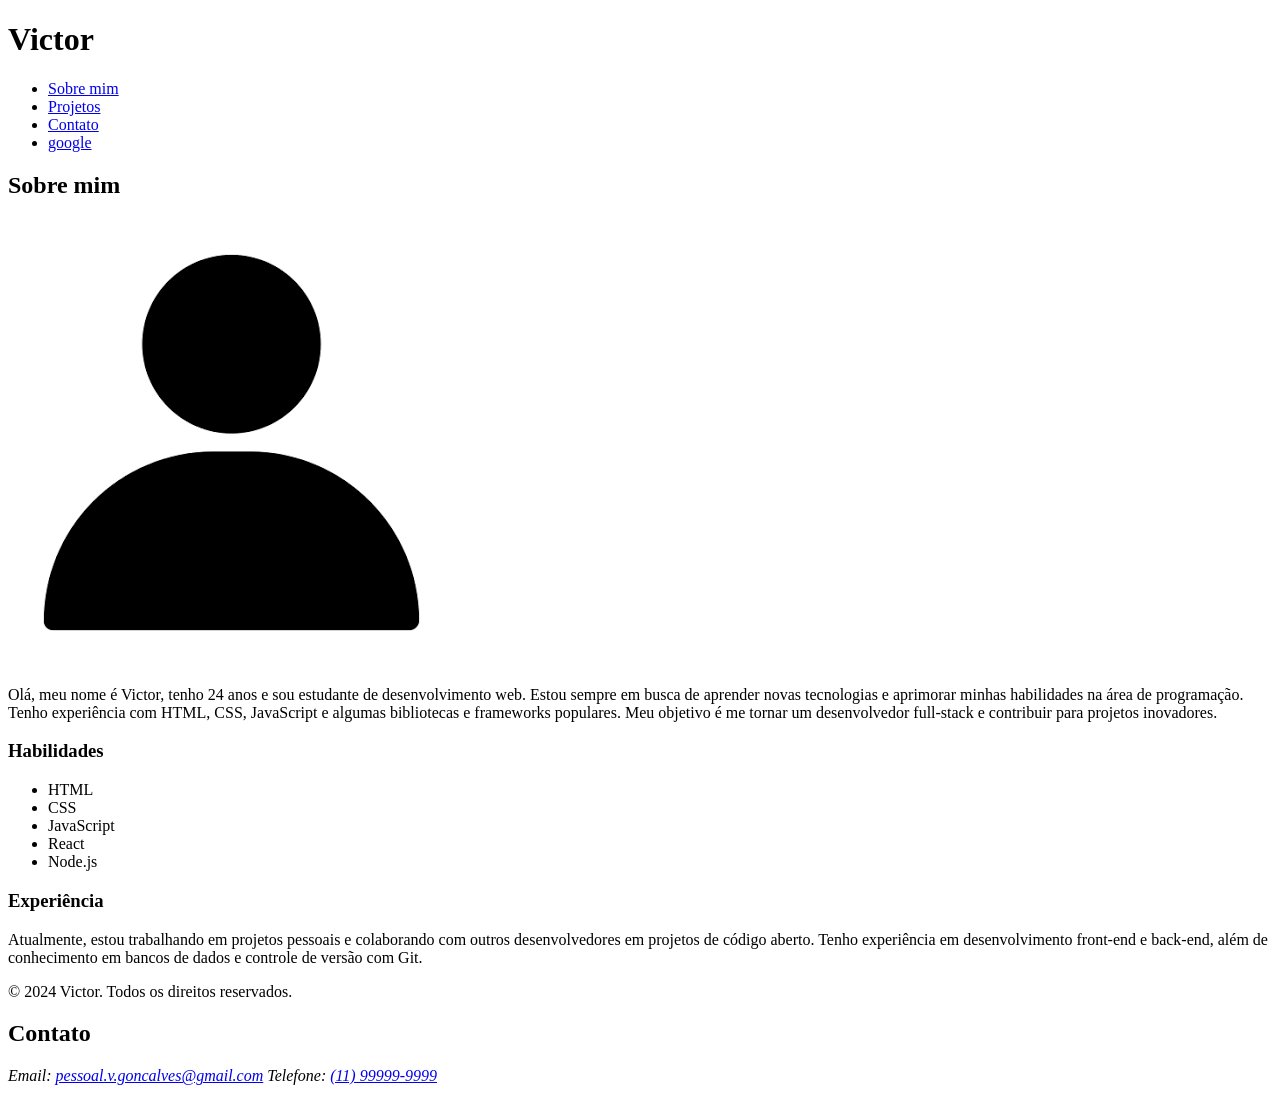
==== index.html @ 49d2ec49 "primeiro commit" ====
<!DOCTYPE html>
<html lang="en">
<head>
    <meta charset="UTF-8">
    <meta name="viewport" content="width=device-width, initial-scale=1.0">
    <title>Document</title>
</head>
<body>
    <header>
        <h1>Victor</h1>
        <nav>
            <ul>
                <li><a href="sobre">Sobre mim</a></li>
                <li><a href="projeto">Projetos</a></li>
                <li><a href="contato">Contato</a></li>
                <li><a href="https://google.com.br" target="_blank">google</a></li>
            </ul>
        </nav>
    </header>

    <section id="sobre">
        <h2>Sobre mim</h2>
        <img src="images.png"
        alt="Minha foto">

        <article>
            <p>Olá, meu nome é Victor, tenho 24 anos e sou estudante de desenvolvimento web. Estou sempre em busca de aprender novas tecnologias e aprimorar minhas habilidades na área de programação. Tenho experiência com HTML, CSS, JavaScript e algumas bibliotecas e frameworks populares. Meu objetivo é me tornar um desenvolvedor full-stack e contribuir para projetos inovadores.</p>
        </article>

        <aside>
            <h3>Habilidades</h3>
            <ul>
                <li>HTML</li>
                <li>CSS</li>
                <li>JavaScript</li>
                <li>React</li>
                <li>Node.js</li>
            </ul>
        </aside>
        <article>
            <h3>Experiência</h3>
            <p>Atualmente, estou trabalhando em projetos pessoais e colaborando com outros desenvolvedores em projetos de código aberto. Tenho experiência em desenvolvimento front-end e back-end, além de conhecimento em bancos de dados e controle de versão com Git.</p>
        </article>
    </section>
    
    <footer>
        <p>&copy; 2024 Victor. Todos os direitos reservados.</p>

        <section id="contato">
            <h2>Contato</h2>
            
            <address>
                Email: <a href="mailto:pessoal.v.goncalves@gmail.com">pessoal.v.goncalves@gmail.com</a>
                Telefone: <a href="tel:+5511999999999">(11) 99999-9999</a>
            </address>
        </section>
    </footer>
</body>
</html>
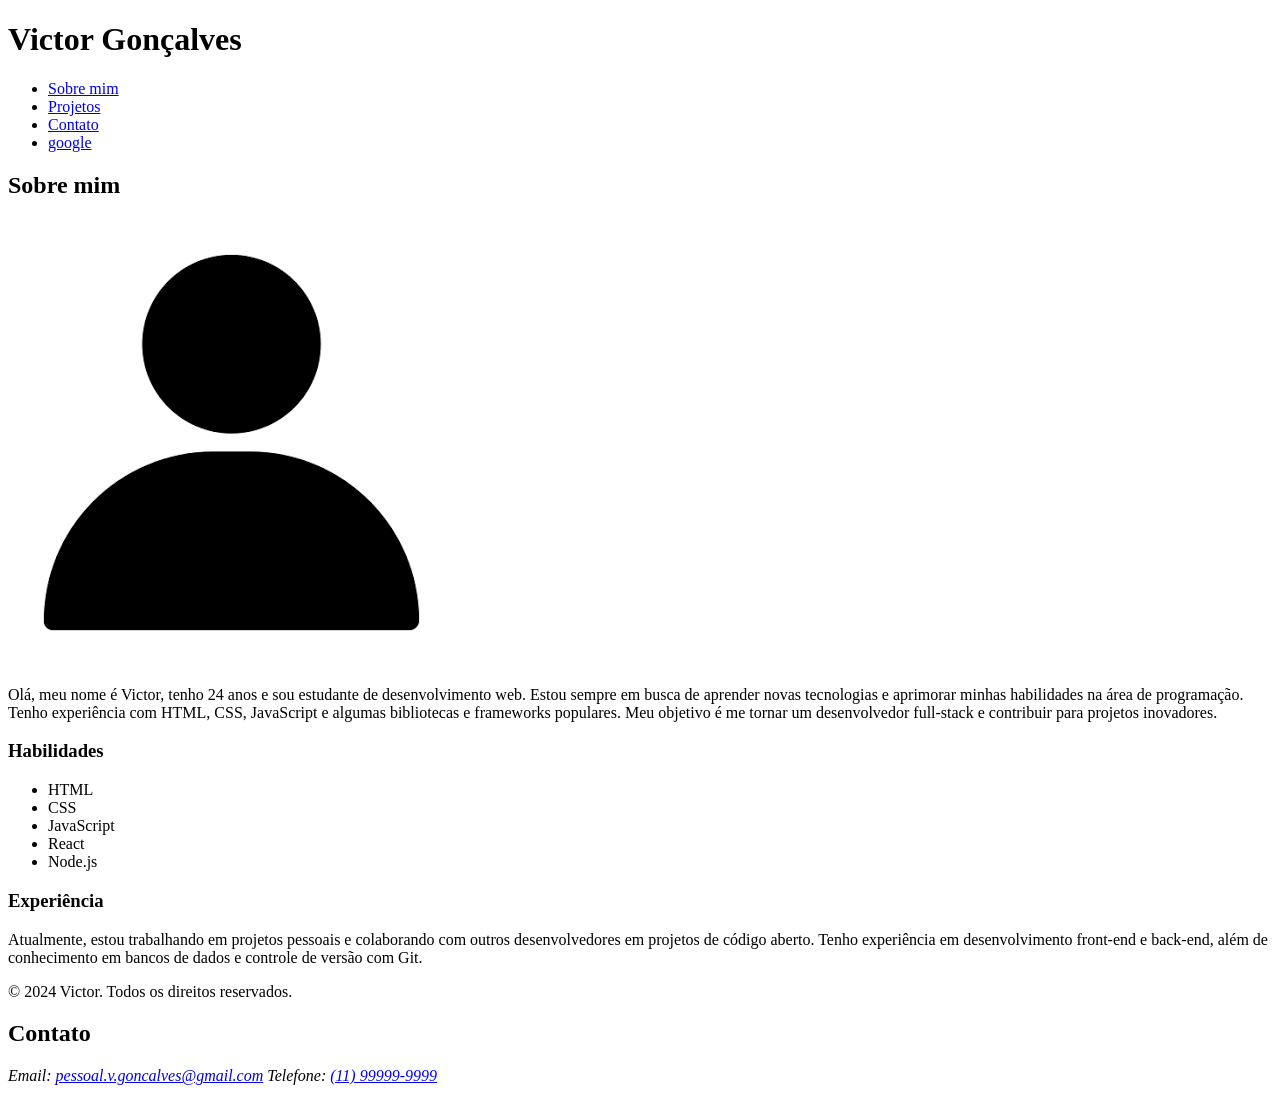
==== commit de65b554: "teste v1" ====
--- a/index.html
+++ b/index.html
@@ -7,7 +7,7 @@
 </head>
 <body>
     <header>
-        <h1>Victor</h1>
+        <h1>Victor Gonçalves</h1>
         <nav>
             <ul>
                 <li><a href="sobre">Sobre mim</a></li>
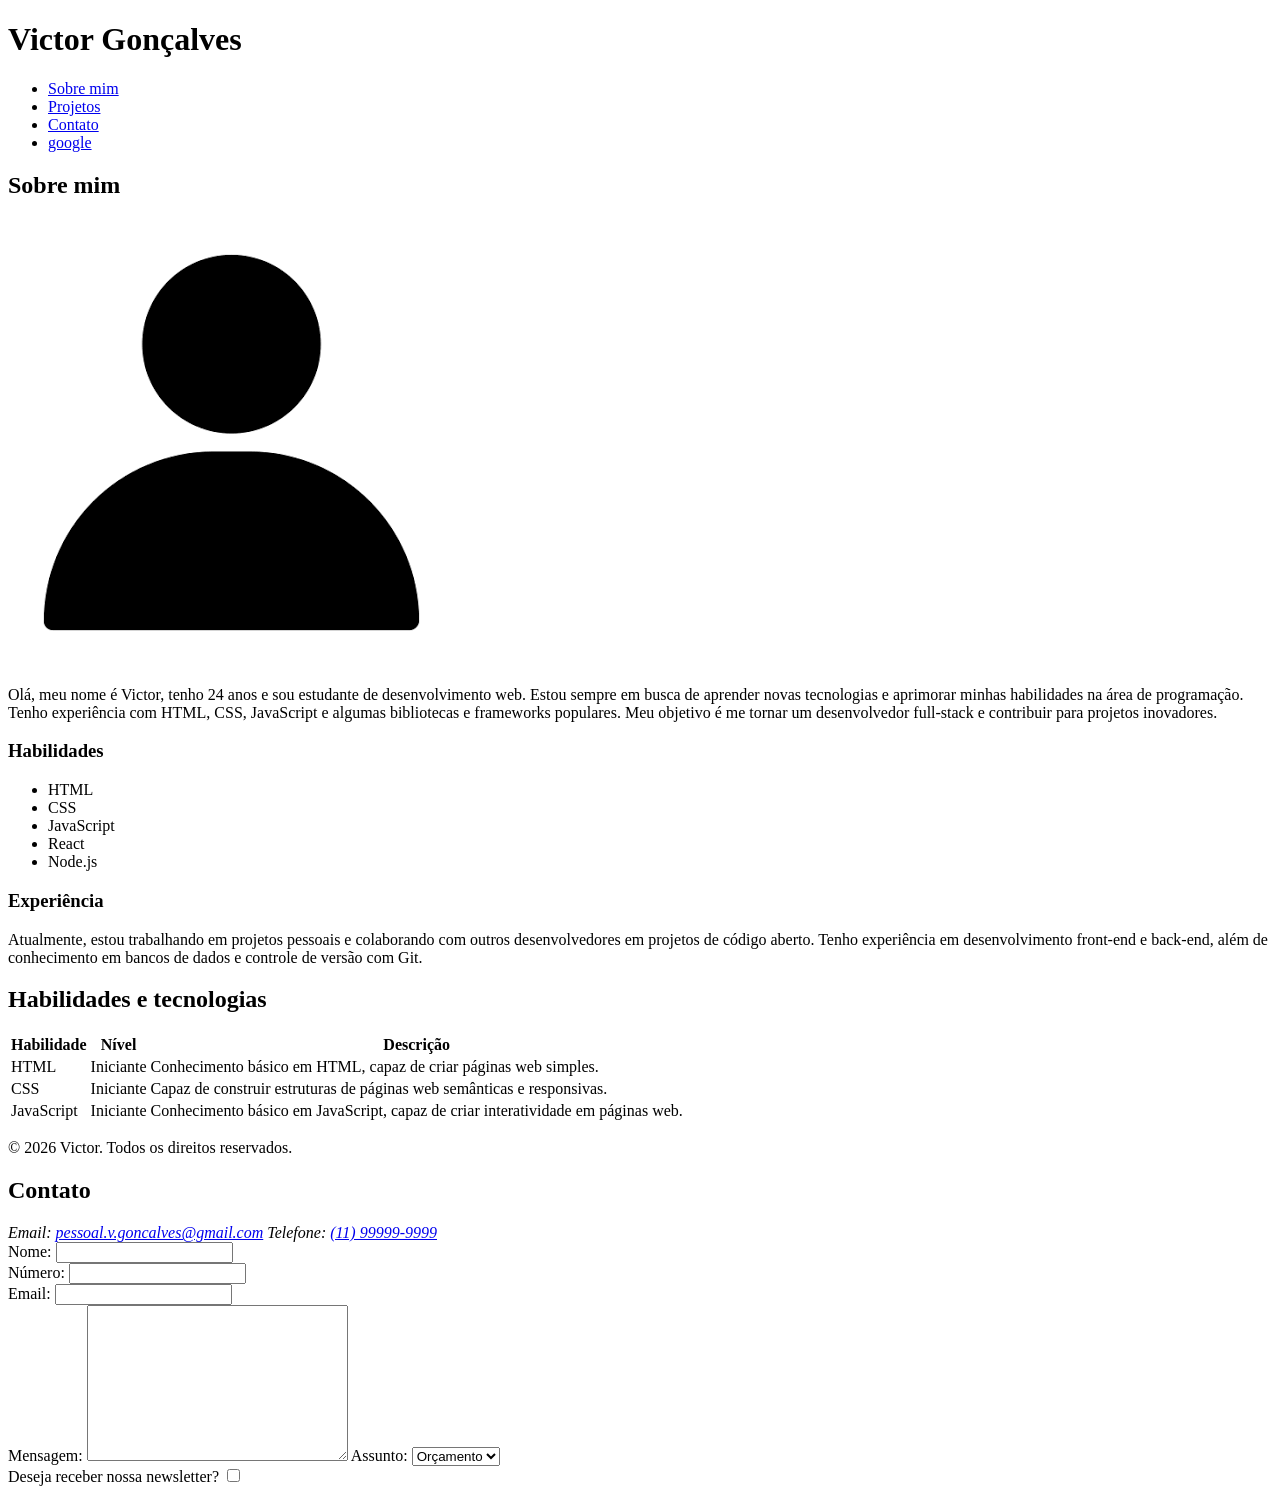
==== commit 5112b5eb: "att1.1" ====
--- a/index.html
+++ b/index.html
@@ -42,9 +42,41 @@
             <p>Atualmente, estou trabalhando em projetos pessoais e colaborando com outros desenvolvedores em projetos de código aberto. Tenho experiência em desenvolvimento front-end e back-end, além de conhecimento em bancos de dados e controle de versão com Git.</p>
         </article>
     </section>
-    
+
+    <section id="Habilidades">
+
+            <h2>Habilidades e tecnologias</h2>
+
+            <table>
+                <thead>
+                    <tr>
+                        <th>Habilidade</th>
+                        <th>Nível</th>
+                        <th>Descrição</th>
+                </thead>
+
+                <tbody>
+                    <tr>
+                        <td>HTML</td>
+                        <td>Iniciante</td>
+                        <td>Conhecimento básico em HTML, capaz de criar páginas web simples.</td>
+                    </tr>
+
+                    <tr>
+                        <td>CSS</td>
+                        <td>Iniciante</td>
+                        <td>Capaz de construir estruturas de páginas web semânticas e responsivas.</td>
+                    </tr>
+
+                    <tr>
+                        <td>JavaScript</td>
+                        <td>Iniciante</td>
+                        <td>Conhecimento básico em JavaScript, capaz de criar interatividade em páginas web.</td>
+                </tbody>
+            </table>
+        </section> 
     <footer>
-        <p>&copy; 2024 Victor. Todos os direitos reservados.</p>
+        <p>&copy; 2026 Victor. Todos os direitos reservados.</p>
 
         <section id="contato">
             <h2>Contato</h2>
@@ -53,6 +85,39 @@
                 Email: <a href="mailto:pessoal.v.goncalves@gmail.com">pessoal.v.goncalves@gmail.com</a>
                 Telefone: <a href="tel:+5511999999999">(11) 99999-9999</a>
             </address>
+
+            <form action="">
+                <label for="nome">Nome: </label>
+                <input type="text" id="nome" name="nome">
+
+                <br>
+
+                <label for="numero">Número: </label>
+                <input type="tel" id="numero" name="numero">
+                
+                <br>
+                
+                <label for="email">Email: </label>
+                <input type="email" id="email" name="email">
+                
+                <br>
+
+                <label for="mensagem">Mensagem: </label>
+                <textarea name="mensagem" id="mensagem" cols="30" rows="10"></textarea>
+                
+                <label for="assunto">Assunto: </label>
+                <select id="assunto" name="assunto">
+                    <option value="duvida">Orçamento</option>
+                    <option value="sugestao">Sugestão</option>
+                    <option value="elogio">Dúvida</option>
+
+                </select>
+                
+                <br>
+
+                <label for="newsletter">Deseja receber nossa newsletter?</label>
+                <input type="checkbox" id="newsletter" name="newsletter">
+            </form>
         </section>
     </footer>
 </body>
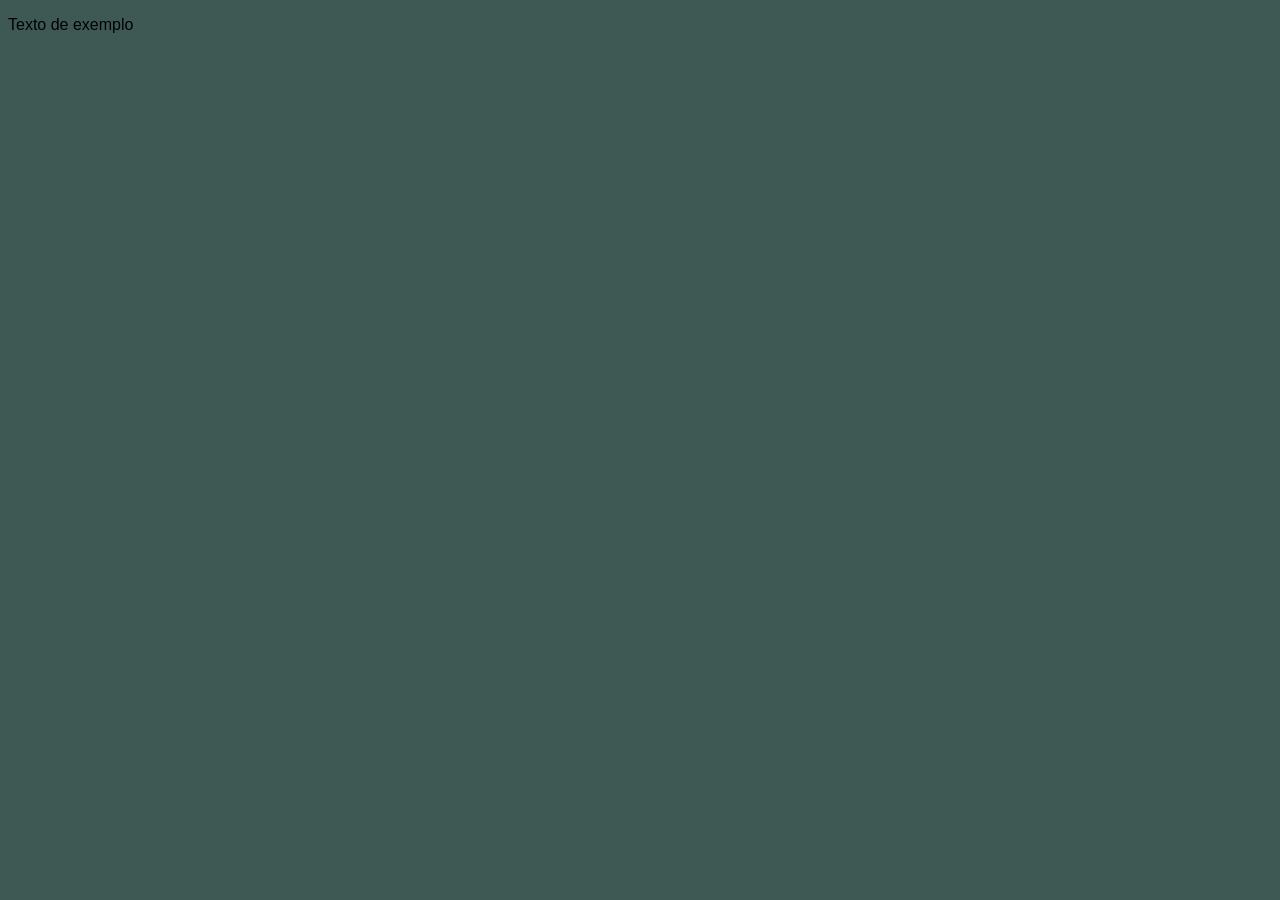
==== commit 940103ea: "test" ====
--- a/index.html
+++ b/index.html
@@ -4,121 +4,9 @@
     <meta charset="UTF-8">
     <meta name="viewport" content="width=device-width, initial-scale=1.0">
     <title>Document</title>
+    <link rel="stylesheet" href="style.css">
 </head>
 <body>
-    <header>
-        <h1>Victor Gonçalves</h1>
-        <nav>
-            <ul>
-                <li><a href="sobre">Sobre mim</a></li>
-                <li><a href="projeto">Projetos</a></li>
-                <li><a href="contato">Contato</a></li>
-                <li><a href="https://google.com.br" target="_blank">google</a></li>
-            </ul>
-        </nav>
-    </header>
-
-    <section id="sobre">
-        <h2>Sobre mim</h2>
-        <img src="images.png"
-        alt="Minha foto">
-
-        <article>
-            <p>Olá, meu nome é Victor, tenho 24 anos e sou estudante de desenvolvimento web. Estou sempre em busca de aprender novas tecnologias e aprimorar minhas habilidades na área de programação. Tenho experiência com HTML, CSS, JavaScript e algumas bibliotecas e frameworks populares. Meu objetivo é me tornar um desenvolvedor full-stack e contribuir para projetos inovadores.</p>
-        </article>
-
-        <aside>
-            <h3>Habilidades</h3>
-            <ul>
-                <li>HTML</li>
-                <li>CSS</li>
-                <li>JavaScript</li>
-                <li>React</li>
-                <li>Node.js</li>
-            </ul>
-        </aside>
-        <article>
-            <h3>Experiência</h3>
-            <p>Atualmente, estou trabalhando em projetos pessoais e colaborando com outros desenvolvedores em projetos de código aberto. Tenho experiência em desenvolvimento front-end e back-end, além de conhecimento em bancos de dados e controle de versão com Git.</p>
-        </article>
-    </section>
-
-    <section id="Habilidades">
-
-            <h2>Habilidades e tecnologias</h2>
-
-            <table>
-                <thead>
-                    <tr>
-                        <th>Habilidade</th>
-                        <th>Nível</th>
-                        <th>Descrição</th>
-                </thead>
-
-                <tbody>
-                    <tr>
-                        <td>HTML</td>
-                        <td>Iniciante</td>
-                        <td>Conhecimento básico em HTML, capaz de criar páginas web simples.</td>
-                    </tr>
-
-                    <tr>
-                        <td>CSS</td>
-                        <td>Iniciante</td>
-                        <td>Capaz de construir estruturas de páginas web semânticas e responsivas.</td>
-                    </tr>
-
-                    <tr>
-                        <td>JavaScript</td>
-                        <td>Iniciante</td>
-                        <td>Conhecimento básico em JavaScript, capaz de criar interatividade em páginas web.</td>
-                </tbody>
-            </table>
-        </section> 
-    <footer>
-        <p>&copy; 2026 Victor. Todos os direitos reservados.</p>
-
-        <section id="contato">
-            <h2>Contato</h2>
-            
-            <address>
-                Email: <a href="mailto:pessoal.v.goncalves@gmail.com">pessoal.v.goncalves@gmail.com</a>
-                Telefone: <a href="tel:+5511999999999">(11) 99999-9999</a>
-            </address>
-
-            <form action="">
-                <label for="nome">Nome: </label>
-                <input type="text" id="nome" name="nome">
-
-                <br>
-
-                <label for="numero">Número: </label>
-                <input type="tel" id="numero" name="numero">
-                
-                <br>
-                
-                <label for="email">Email: </label>
-                <input type="email" id="email" name="email">
-                
-                <br>
-
-                <label for="mensagem">Mensagem: </label>
-                <textarea name="mensagem" id="mensagem" cols="30" rows="10"></textarea>
-                
-                <label for="assunto">Assunto: </label>
-                <select id="assunto" name="assunto">
-                    <option value="duvida">Orçamento</option>
-                    <option value="sugestao">Sugestão</option>
-                    <option value="elogio">Dúvida</option>
-
-                </select>
-                
-                <br>
-
-                <label for="newsletter">Deseja receber nossa newsletter?</label>
-                <input type="checkbox" id="newsletter" name="newsletter">
-            </form>
-        </section>
-    </footer>
+    <p>Texto de exemplo</p>
 </body>
 </html>
--- a/style.css
+++ b/style.css
@@ -0,0 +1,35 @@
+body {
+    background-color: #3e5954;
+    font-family: Arial, Helvetica, sans-serif;
+}
+
+header {
+    background-color:#3e5954;
+    color: white;
+    
+}
+
+a {
+    background-color:#13201e;
+    color: white;
+}
+section {
+    background-color: #ffffff;
+    color: black;
+    margin: 20px auto;
+    padding: 20px;
+}
+
+footer {
+    background-color: #3e5954;
+    color: white;
+    text-align: center;
+    padding: 10px 0;
+}
+
+#contato {
+    background-color: #13201e;
+    color: white;
+    text-align: center;
+    padding: 10px 0;
+}
